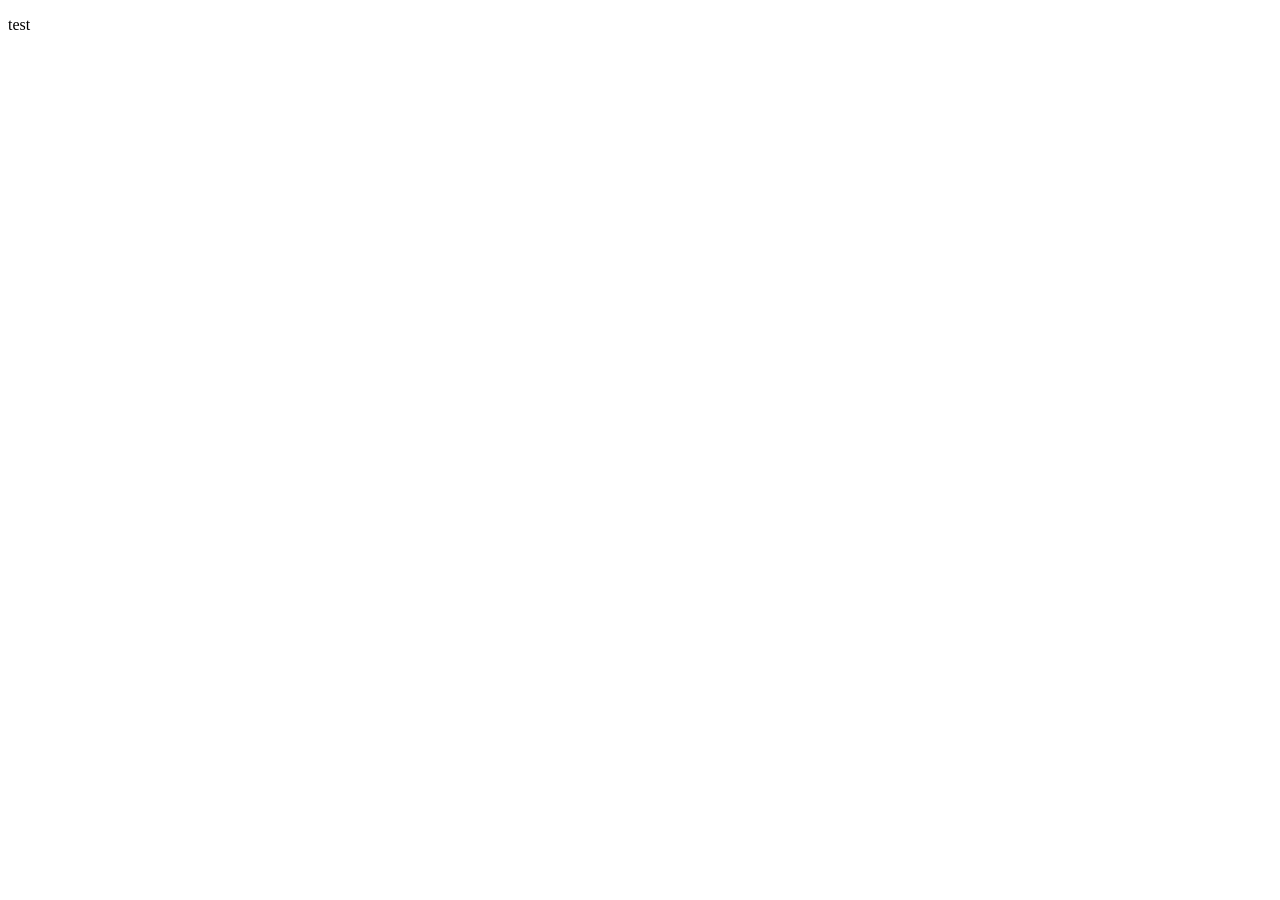
==== index.html @ 3a6cbd7a "test" ====
<!DOCTYPE html>
<html lang="en">
<head>
    <meta charset="UTF-8">
    <meta name="viewport" content="width=device-width, initial-scale=1.0">
    <meta http-equiv="X-UA-Compatible" content="ie=edge">
    <title>resume</title>
</head>
<body>
    <p>test</p>
</body>
</html>
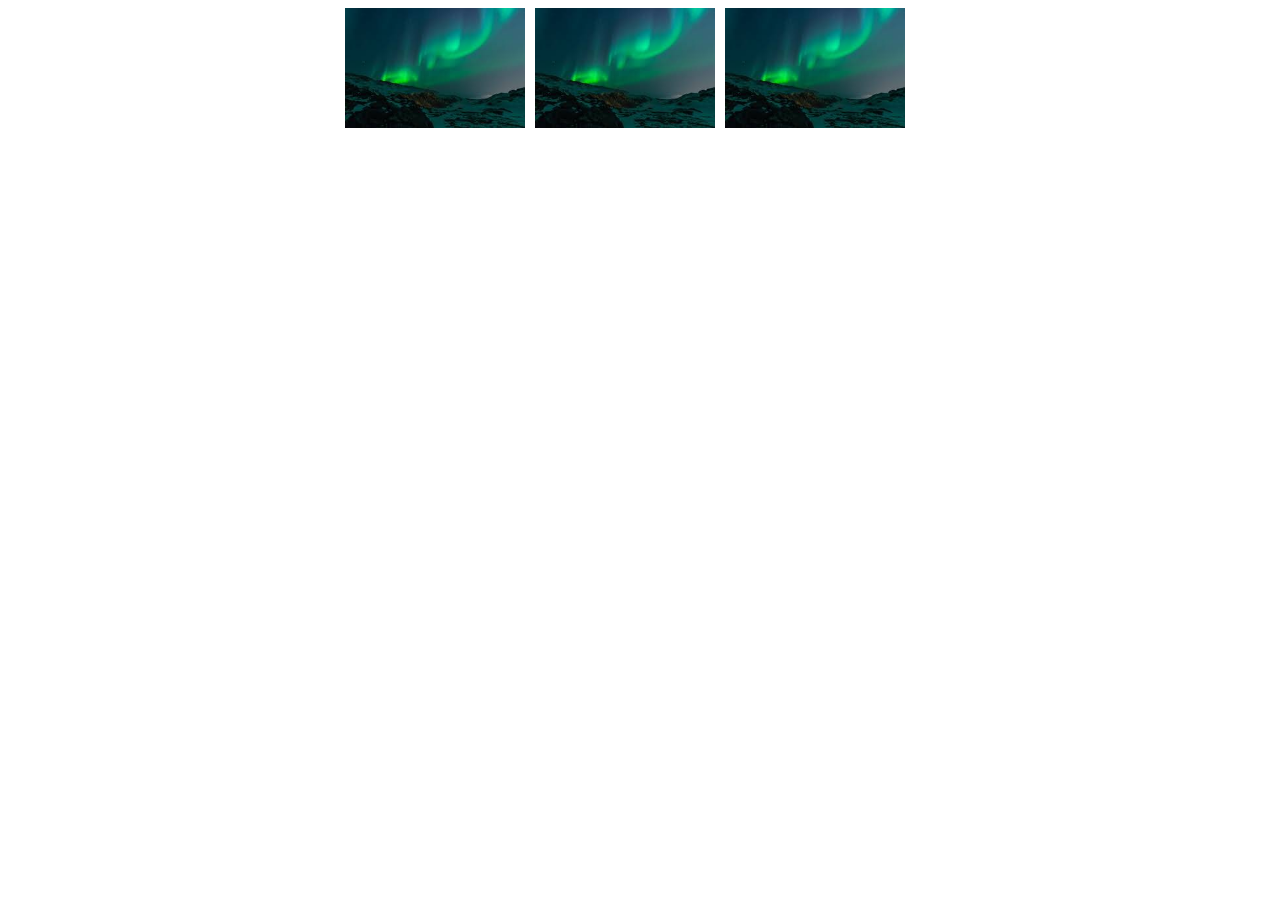
==== commit 16b1541f: "rename" ====
--- a/index.html
+++ b/index.html
@@ -1,12 +1,49 @@
 <!DOCTYPE html>
 <html lang="en">
+
 <head>
     <meta charset="UTF-8">
     <meta name="viewport" content="width=device-width, initial-scale=1.0">
     <meta http-equiv="X-UA-Compatible" content="ie=edge">
-    <title>resume</title>
+    <title>Document</title>
+
+    <link rel="stylesheet" href="./demo.css">
 </head>
+
 <body>
-    <p>test</p>
+    <div class="container">
+        <div class="work">
+            <img src="[data-uri]"
+                alt="image">
+
+            <div class="info">
+                <button>view more</button>
+                <p>Lorem, ipsum.</p>
+            </div>
+        </div>
+
+        <div class="work">
+            <img src="[data-uri]"
+                alt="image">
+
+            <div class="info">
+                <button>view more</button>
+                <p>Lorem, ipsum.</p>
+            </div>
+        </div>
+
+        <div class="work">
+            <img src="[data-uri]"
+                alt="image">
+
+            <div class="info">
+                <button>view more</button>
+                <p>Lorem, ipsum.</p>
+            </div>
+        </div>
+
+        <div class="clearboth"></div>
+    </div>
 </body>
+
 </html>
--- a/demo.css
+++ b/demo.css
@@ -0,0 +1,43 @@
+.work {
+    width: 30%;
+    margin: 0 5px;
+    float: left;
+    background: #ccc;
+    position: relative;
+}
+
+img {
+    width: 100%;
+    height: auto;
+    display: block;
+}
+
+.info {
+    opacity: 0;
+    position: absolute;
+    top: 0;
+    left: 0;
+    box-sizing: border-box;
+    padding-top: 35px;
+    width: 100%;
+    height: 100%;
+    text-align: center;
+    background: rgba(0, 0, 0, .3);
+}
+
+.info:hover{
+    opacity: 1;
+}
+
+p{
+    color: white;
+}
+
+.container{
+    width: 600px;
+    margin: 0 auto;
+}
+
+.clearboth {
+    clear: both;
+}
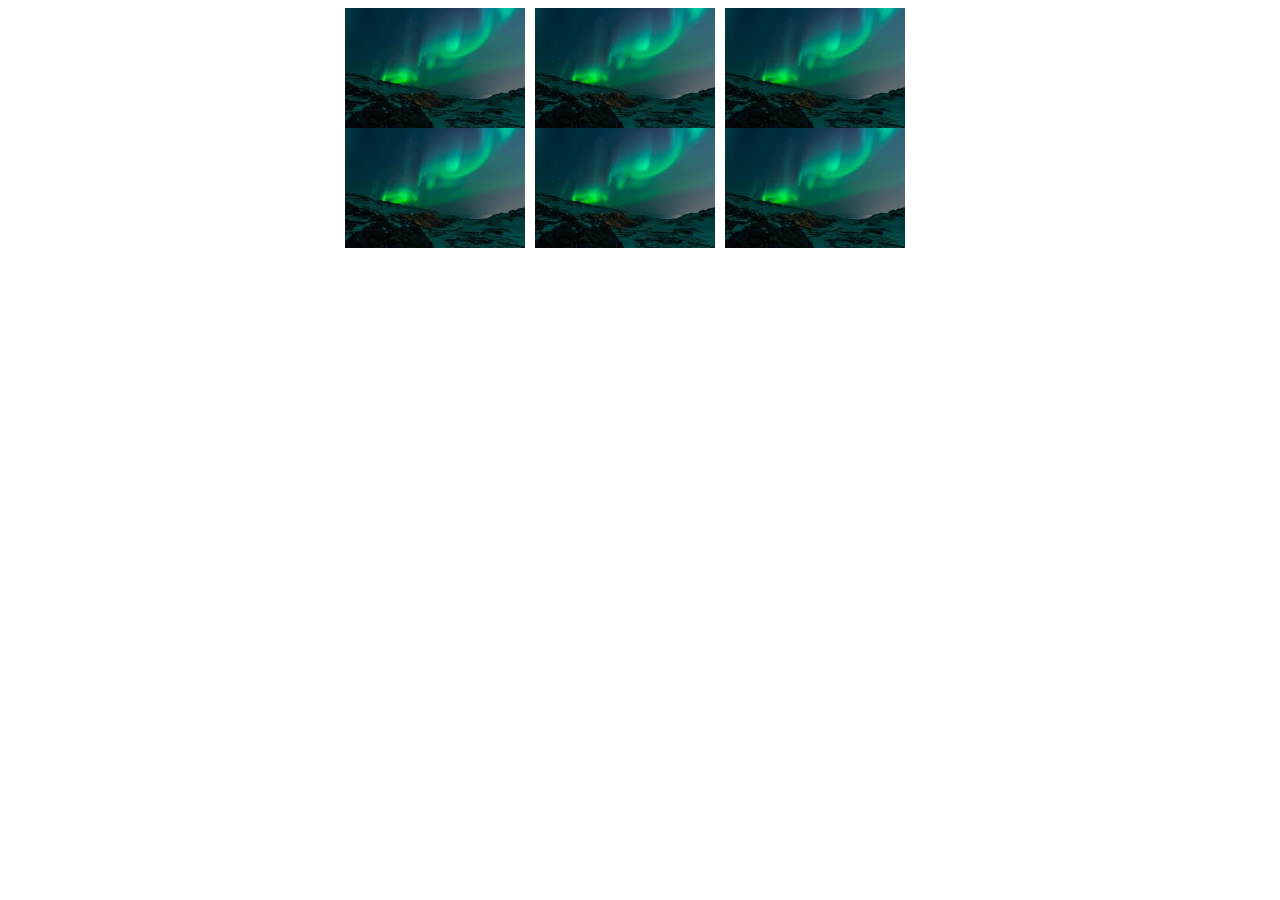
==== commit 1d3fe40a: "add img" ====
--- a/index.html
+++ b/index.html
@@ -42,6 +42,36 @@
             </div>
         </div>
 
+        <div class="work">
+            <img src="[data-uri]"
+                alt="image">
+
+            <div class="info">
+                <button>view more</button>
+                <p>Lorem, ipsum.</p>
+            </div>
+        </div>
+
+        <div class="work">
+            <img src="[data-uri]"
+                alt="image">
+
+            <div class="info">
+                <button>view more</button>
+                <p>Lorem, ipsum.</p>
+            </div>
+        </div>
+
+        <div class="work">
+            <img src="[data-uri]"
+                alt="image">
+
+            <div class="info">
+                <button>view more</button>
+                <p>Lorem, ipsum.</p>
+            </div>
+        </div>
+
         <div class="clearboth"></div>
     </div>
 </body>
